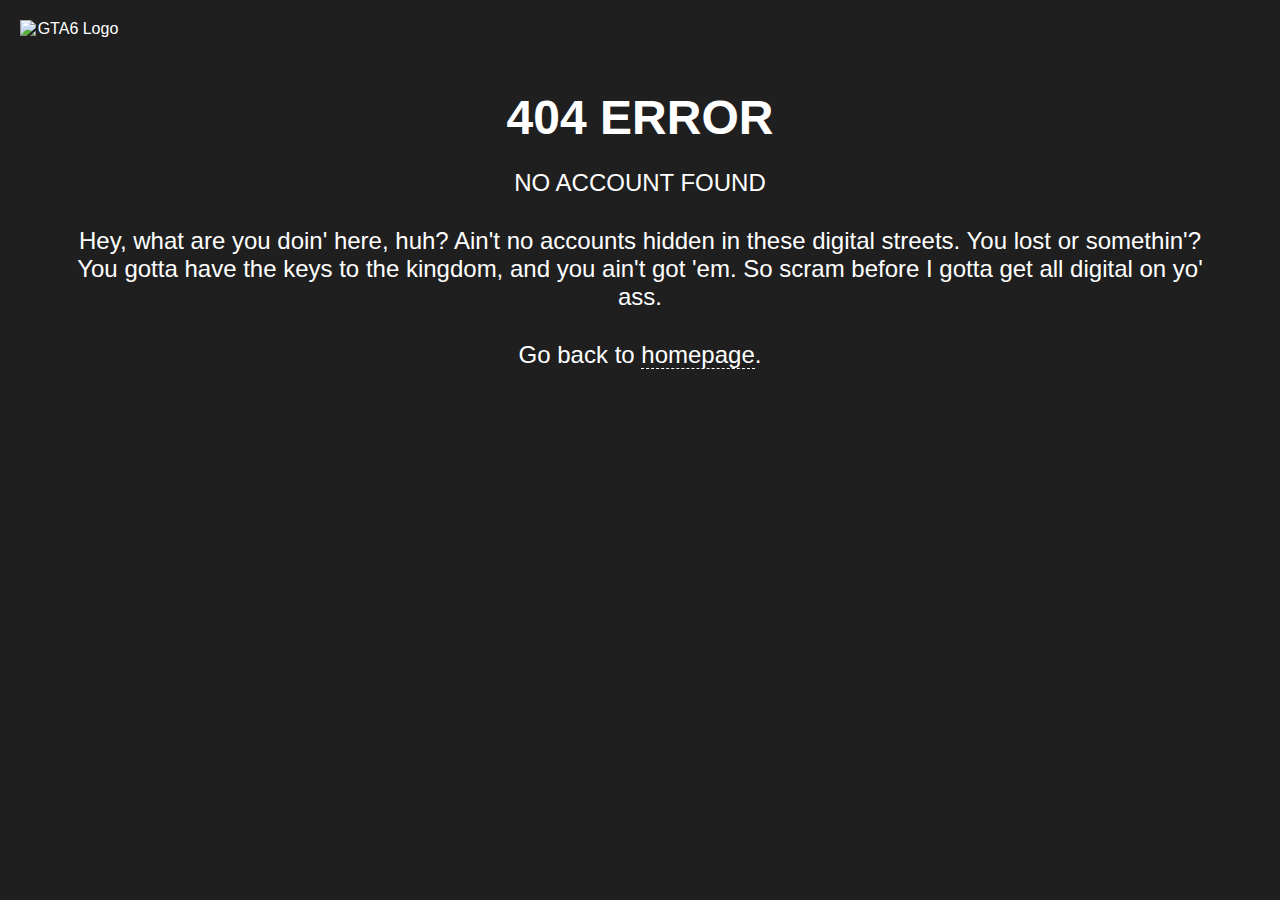
==== index.html @ b23bf7cd "Update index.html" ====
<!DOCTYPE html>
<html lang="en">
<head>
    <meta charset="UTF-8">
    <meta name="viewport" content="width=device-width, initial-scale=1.0">
    <title>404 ERROR NO ACCOUNT FOUND</title>
    <style>
        body {
            font-family: Arial, sans-serif;
            background-color: #1f1f1f;
            color: #ffffff;
            text-align: center;
            padding: 50px;
        }
        h1 {
            font-size: 48px;
            margin-bottom: 20px;
        }
        p {
            font-size: 24px;
            margin-bottom: 30px;
        }
        a {
            color: #ffffff;
            text-decoration: none;
            border-bottom: 1px dashed #ffffff;
        }
        a:hover {
            border-bottom: 1px solid #ffffff;
        }
        .logo {
            position: absolute;
            top: 20px;
            left: 20px;
            width: 100px;
        }
    </style>
</head>
<body>
    <img class="logo" src="download.png
        " alt="GTA6 Logo">
    <h1>404 ERROR</h1>
    <p>NO ACCOUNT FOUND</p>
    <p>Hey, what are you doin' here, huh? Ain't no accounts hidden in these digital streets. You lost or somethin'? You gotta have the keys to the kingdom, and you ain't got 'em. So scram before I gotta get all digital on yo' ass.</p>
    <p>Go back to <a href="/">homepage</a>.</p>
</body>
</html>
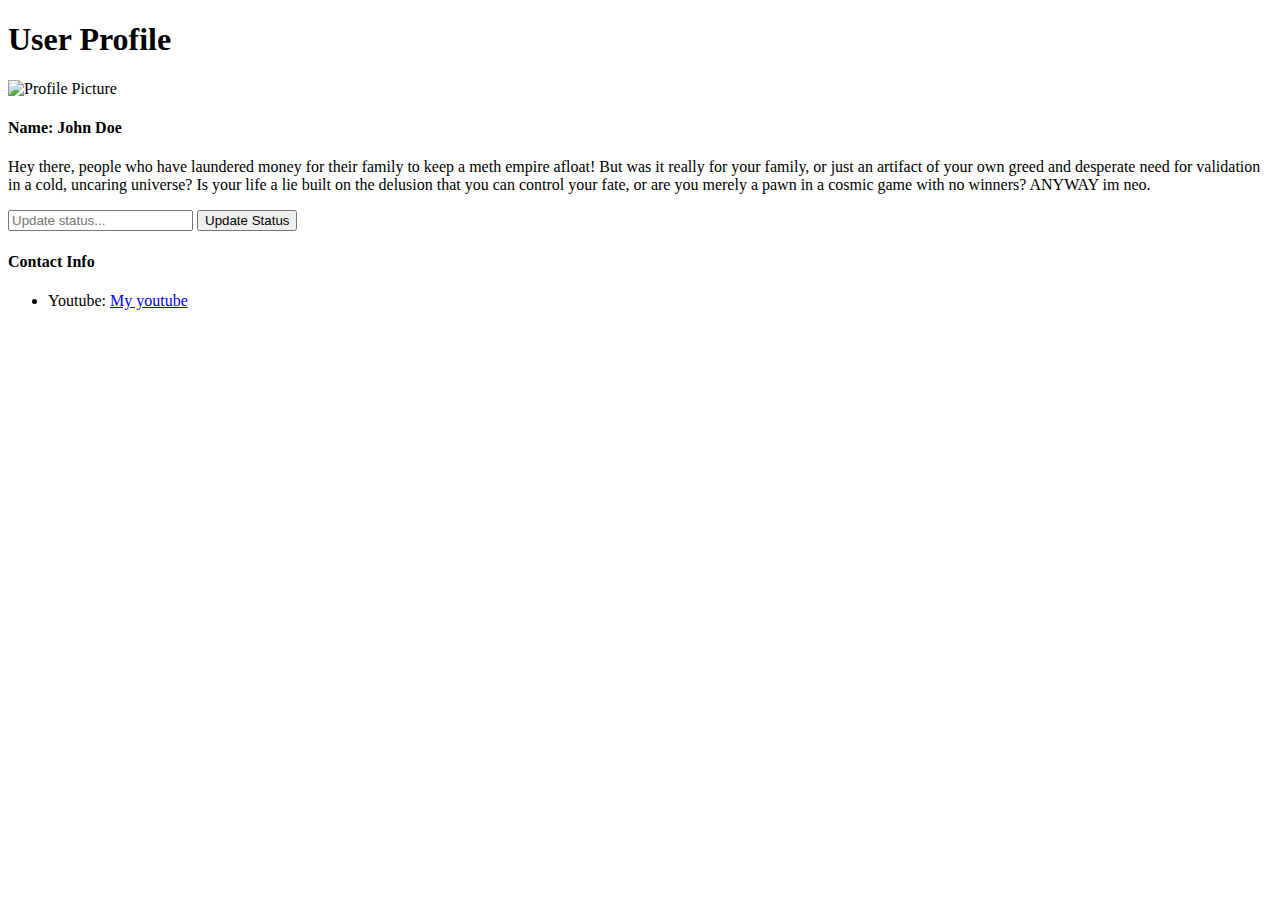
==== commit 0ad37510: "Update index.html" ====
--- a/index.html
+++ b/index.html
@@ -1,47 +1,27 @@
 <!DOCTYPE html>
-<html lang="en">
+<html>
 <head>
-    <meta charset="UTF-8">
-    <meta name="viewport" content="width=device-width, initial-scale=1.0">
-    <title>404 ERROR NO ACCOUNT FOUND</title>
-    <style>
-        body {
-            font-family: Arial, sans-serif;
-            background-color: #1f1f1f;
-            color: #ffffff;
-            text-align: center;
-            padding: 50px;
-        }
-        h1 {
-            font-size: 48px;
-            margin-bottom: 20px;
-        }
-        p {
-            font-size: 24px;
-            margin-bottom: 30px;
-        }
-        a {
-            color: #ffffff;
-            text-decoration: none;
-            border-bottom: 1px dashed #ffffff;
-        }
-        a:hover {
-            border-bottom: 1px solid #ffffff;
-        }
-        .logo {
-            position: absolute;
-            top: 20px;
-            left: 20px;
-            width: 100px;
-        }
-    </style>
+    <title>User Profile</title>
+    <link rel="stylesheet" type="text/css" href="styles.css">
+    <meta name="description" content="User profile page">
 </head>
 <body>
-    <img class="logo" src="download.png
-        " alt="GTA6 Logo">
-    <h1>404 ERROR</h1>
-    <p>NO ACCOUNT FOUND</p>
-    <p>Hey, what are you doin' here, huh? Ain't no accounts hidden in these digital streets. You lost or somethin'? You gotta have the keys to the kingdom, and you ain't got 'em. So scram before I gotta get all digital on yo' ass.</p>
-    <p>Go back to <a href="/">homepage</a>.</p>
+    <div class="profile-container">
+        <h1>User Profile</h1>
+        <img src="https://via.placeholder.com/150" alt="Profile Picture" class="profile-pic">
+        <h4>Name: John Doe</h4>
+        <p class="bio">Hey there, people who have laundered money for their family to keep a meth empire afloat! But was it really for your family, or just an artifact of your own greed and desperate need for validation in a cold, uncaring universe? Is your life a lie built on the delusion that you can control your fate, or are you merely a pawn in a cosmic game with no winners? ANYWAY im neo.</p>
+        
+        <input type="text" placeholder="Update status..." class="status-input">
+        <button class="update-btn">Update Status</button>
+
+        <h4>Contact Info</h4>
+        <ul>
+            
+            <li>Youtube: <a href="https://www.youtube.com/channel/UCHDxWsVlZNhDpIClR-Biy0A" class="website-link">My youtube</a></li>
+        </ul>
+    </div>
+
+    <script src="script.lua"></script>
 </body>
 </html>
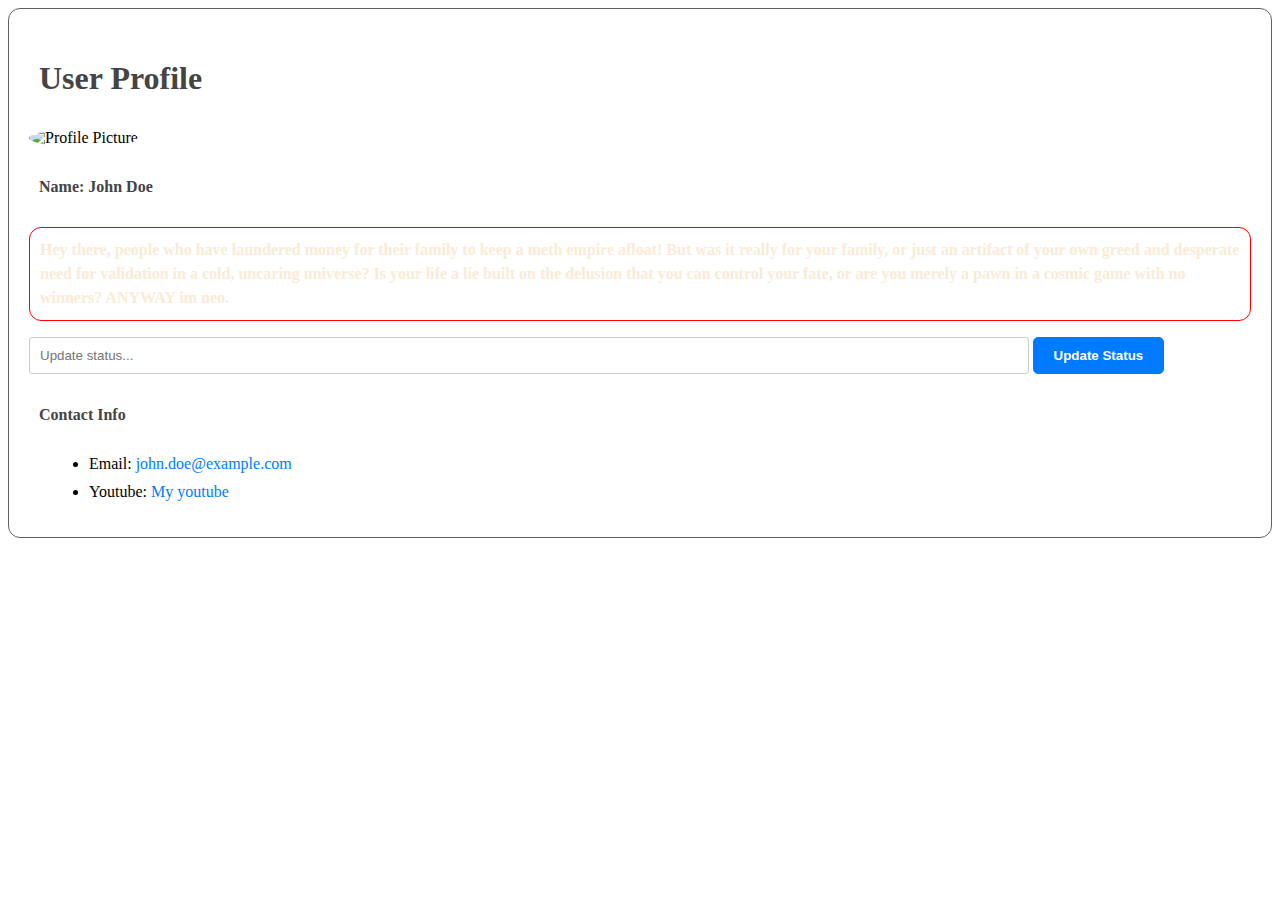
==== commit 7072b62b: "Update index.html" ====
--- a/index.html
+++ b/index.html
@@ -17,7 +17,7 @@
 
         <h4>Contact Info</h4>
         <ul>
-            
+            <li>Email: <a href="mailto:john.doe@example.com" class="email-link">john.doe@example.com</a></li>
             <li>Youtube: <a href="https://www.youtube.com/channel/UCHDxWsVlZNhDpIClR-Biy0A" class="website-link">My youtube</a></li>
         </ul>
     </div>
--- a/styles.css
+++ b/styles.css
@@ -0,0 +1,76 @@
+.profile-container {
+    border-color: #616161;
+    border-width: 1px;
+    border-style: solid;
+    border-radius: 12px;
+    padding: 20px;
+    direction: column;
+    align-items: center;
+    gap: 20px;
+}
+
+h1, h4 {
+    padding: 10px;
+    color: #444;
+}
+
+p.bio {
+    color: antiquewhite;
+    font-size: 16px;
+    line-height: 1.5;
+    font-family: Iosevka;
+    font-weight: bold;
+    border-style: solid;
+    border-width: 1px;
+    border-color: red;
+    border-radius: 12px;
+    padding: 10px;
+}
+
+.profile-pic {
+    border-radius: 50%;
+    width: 150px;
+    height: 150px;
+}
+
+input.status-input {
+    width: 80%;
+    padding: 10px;
+    border-width: 1px;
+    border-style: solid;
+    border-color: #ccc;
+    border-radius: 3px;
+}
+
+button.update-btn {
+    padding: 10px 20px;
+    border-width: 1px;
+    border-style: solid;
+    border-color: #007bff;
+    border-radius: 5px;
+    background-color: #007bff;
+    color: white;
+    font-weight: bold;
+    cursor: pointer;
+}
+
+a.email-link, a.website-link {
+    color: #007bff;
+    font-size: 16px;
+    text-decoration: none;
+    font-weight: ultralight;
+    underline: double;
+    underline-color: #ff0000;
+    overline: single;
+    overline-color: #ff0000;
+    strikethrough: true;
+    strikethrough-color: #ff0000;
+}
+
+ul {
+    margin-left: 20px;
+}
+
+li {
+    margin-bottom: 10px;
+}
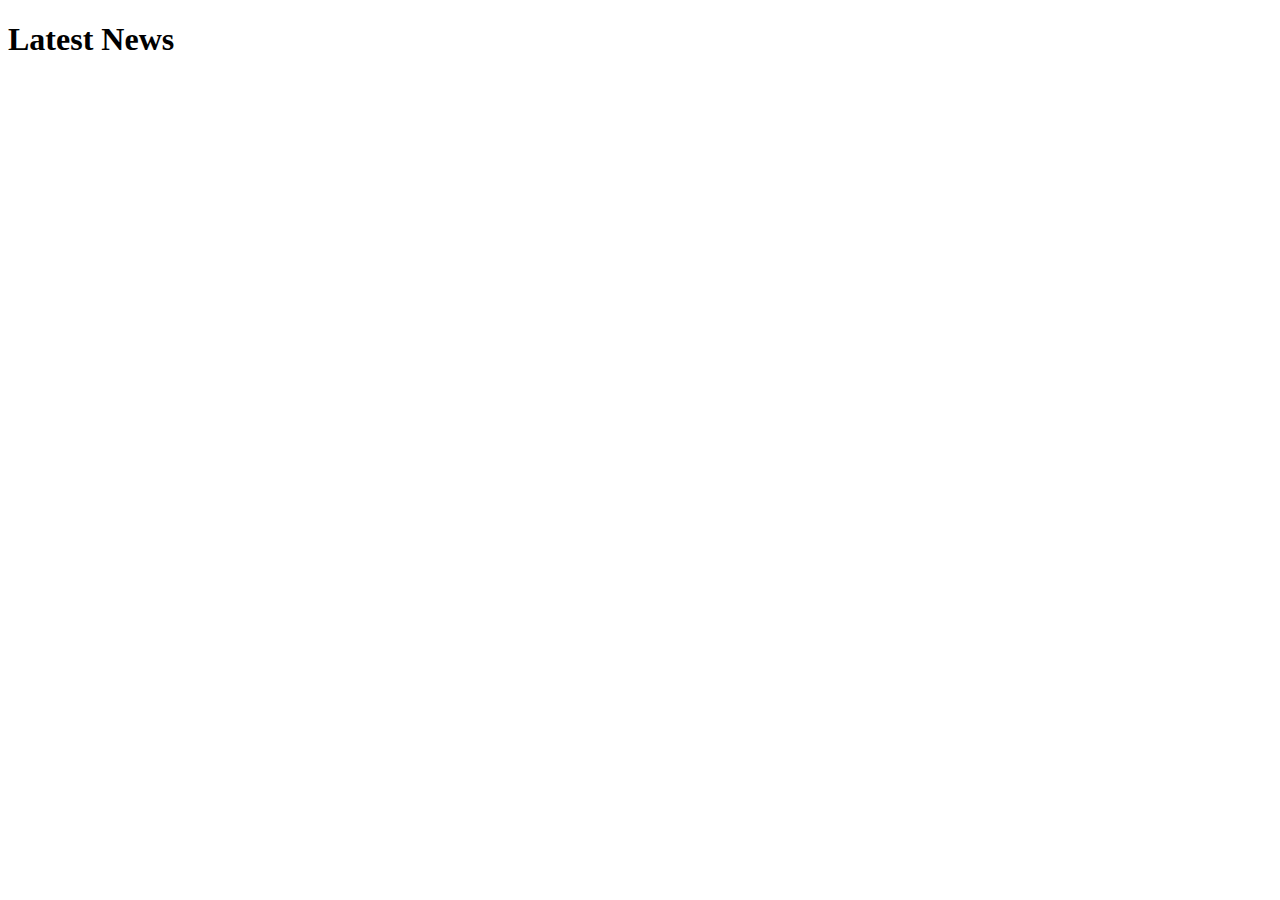
==== commit 321ee748: "Update index.html" ====
--- a/index.html
+++ b/index.html
@@ -1,27 +1,38 @@
 <!DOCTYPE html>
 <html>
 <head>
-    <title>User Profile</title>
-    <link rel="stylesheet" type="text/css" href="styles.css">
-    <meta name="description" content="User profile page">
+  <meta charset="UTF-8">
+  <title>My Blog</title>
+  <link rel="stylesheet" href="style.css">
 </head>
 <body>
-    <div class="profile-container">
-        <h1>User Profile</h1>
-        <img src="https://via.placeholder.com/150" alt="Profile Picture" class="profile-pic">
-        <h4>Name: John Doe</h4>
-        <p class="bio">Hey there, people who have laundered money for their family to keep a meth empire afloat! But was it really for your family, or just an artifact of your own greed and desperate need for validation in a cold, uncaring universe? Is your life a lie built on the delusion that you can control your fate, or are you merely a pawn in a cosmic game with no winners? ANYWAY im neo.</p>
-        
-        <input type="text" placeholder="Update status..." class="status-input">
-        <button class="update-btn">Update Status</button>
+  <h1>Latest News</h1>
+  <div id="blog-list">Loading...</div>
 
-        <h4>Contact Info</h4>
-        <ul>
-            <li>Email: <a href="mailto:john.doe@example.com" class="email-link">john.doe@example.com</a></li>
-            <li>Youtube: <a href="https://www.youtube.com/channel/UCHDxWsVlZNhDpIClR-Biy0A" class="website-link">My youtube</a></li>
-        </ul>
-    </div>
+  <script>
+    async function loadPosts() {
+      const files = ["posts/post1.json", "posts/post2.json"]; // List all post filenames
 
-    <script src="script.lua"></script>
+      const container = document.getElementById("blog-list");
+      container.innerHTML = "";
+
+      for (const file of files) {
+        const res = await fetch(file);
+        const post = await res.json();
+
+        const postElement = document.createElement("div");
+        postElement.className = "post";
+
+        postElement.innerHTML = `
+          <h2><a href="post.html?src=${encodeURIComponent(file)}">${post.title}</a></h2>
+          <p><strong>Date:</strong> ${post.date} | <strong>Author:</strong> ${post.author}</p>
+        `;
+
+        container.appendChild(postElement);
+      }
+    }
+
+    loadPosts();
+  </script>
 </body>
 </html>
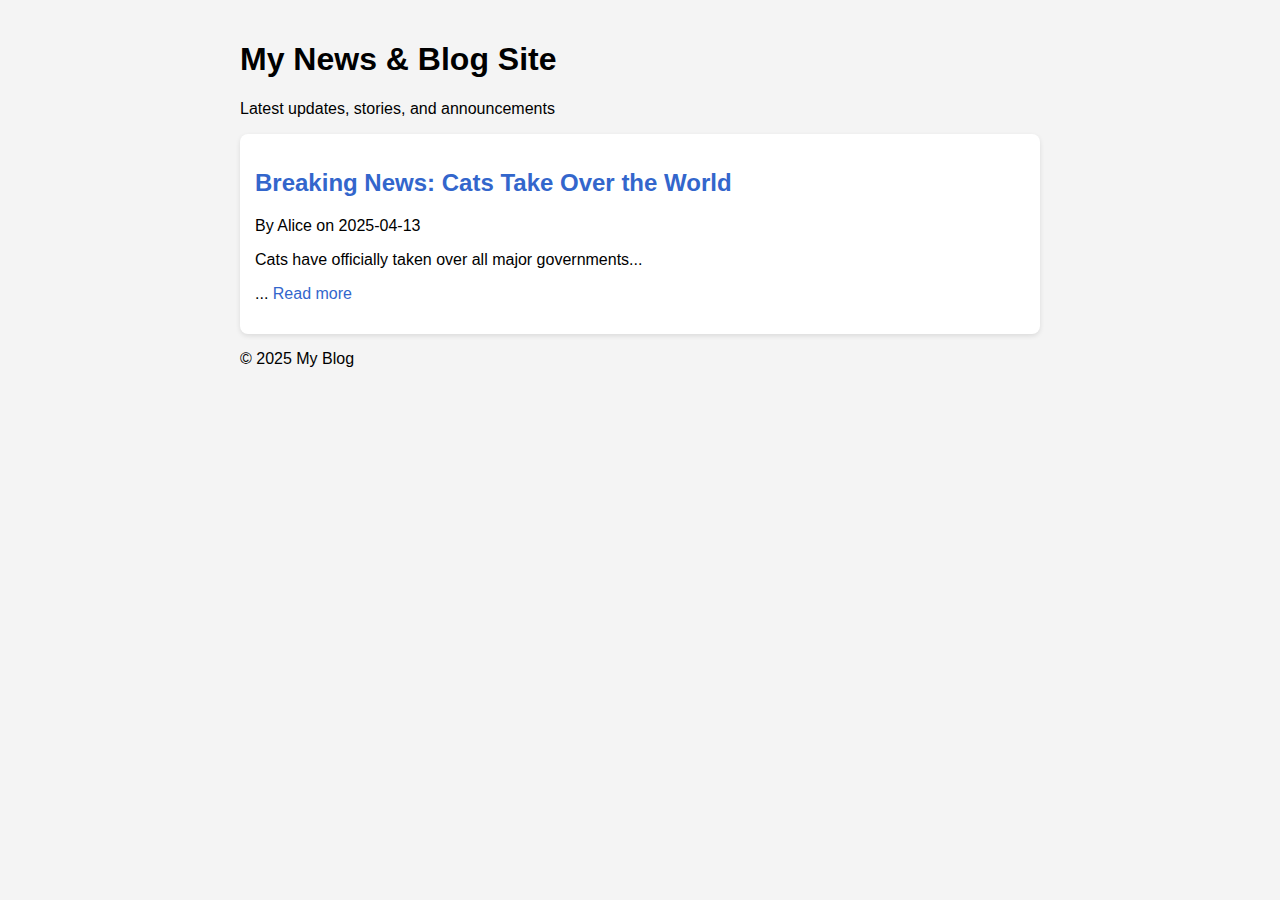
==== commit 493b8b28: "Update index.html" ====
--- a/index.html
+++ b/index.html
@@ -1,34 +1,53 @@
 <!DOCTYPE html>
-<html>
+<html lang="en">
 <head>
-  <meta charset="UTF-8">
-  <title>My Blog</title>
+  <meta charset="UTF-8" />
+  <meta name="viewport" content="width=device-width, initial-scale=1.0"/>
+  <title>News & Blog</title>
   <link rel="stylesheet" href="style.css">
 </head>
 <body>
-  <h1>Latest News</h1>
-  <div id="blog-list">Loading...</div>
+  <header>
+    <h1>My News & Blog Site</h1>
+    <p>Latest updates, stories, and announcements</p>
+  </header>
+
+  <main id="blog-list">
+    <p>Loading posts...</p>
+  </main>
+
+  <footer>
+    <p>© 2025 My Blog</p>
+  </footer>
 
   <script>
+    const files = [
+      "posts/post1.json",
+      "posts/post2.json"
+    ];
+
     async function loadPosts() {
-      const files = ["posts/post1.json", "posts/post2.json"]; // List all post filenames
-
       const container = document.getElementById("blog-list");
-      container.innerHTML = "";
+      container.innerHTML = ""; // Clear loading message
 
       for (const file of files) {
-        const res = await fetch(file);
-        const post = await res.json();
+        try {
+          const res = await fetch(file);
+          const post = await res.json();
 
-        const postElement = document.createElement("div");
-        postElement.className = "post";
+          const postElement = document.createElement("div");
+          postElement.className = "post";
 
-        postElement.innerHTML = `
-          <h2><a href="post.html?src=${encodeURIComponent(file)}">${post.title}</a></h2>
-          <p><strong>Date:</strong> ${post.date} | <strong>Author:</strong> ${post.author}</p>
-        `;
+          postElement.innerHTML = `
+            <h2><a href="post.html?src=${encodeURIComponent(file)}">${post.title}</a></h2>
+            <p class="meta">By ${post.author} on ${post.date}</p>
+            <p>${post.content.substring(0, 150)}... <a href="post.html?src=${encodeURIComponent(file)}">Read more</a></p>
+          `;
 
-        container.appendChild(postElement);
+          container.appendChild(postElement);
+        } catch (err) {
+          console.error("Error loading:", file, err);
+        }
       }
     }
 
--- a/style.css
+++ b/style.css
@@ -0,0 +1,20 @@
+body {
+  font-family: sans-serif;
+  max-width: 800px;
+  margin: auto;
+  padding: 20px;
+  background: #f4f4f4;
+}
+
+.post {
+  background: white;
+  padding: 15px;
+  margin: 10px 0;
+  border-radius: 8px;
+  box-shadow: 0 2px 5px rgba(0,0,0,0.1);
+}
+
+a {
+  color: #3366cc;
+  text-decoration: none;
+}
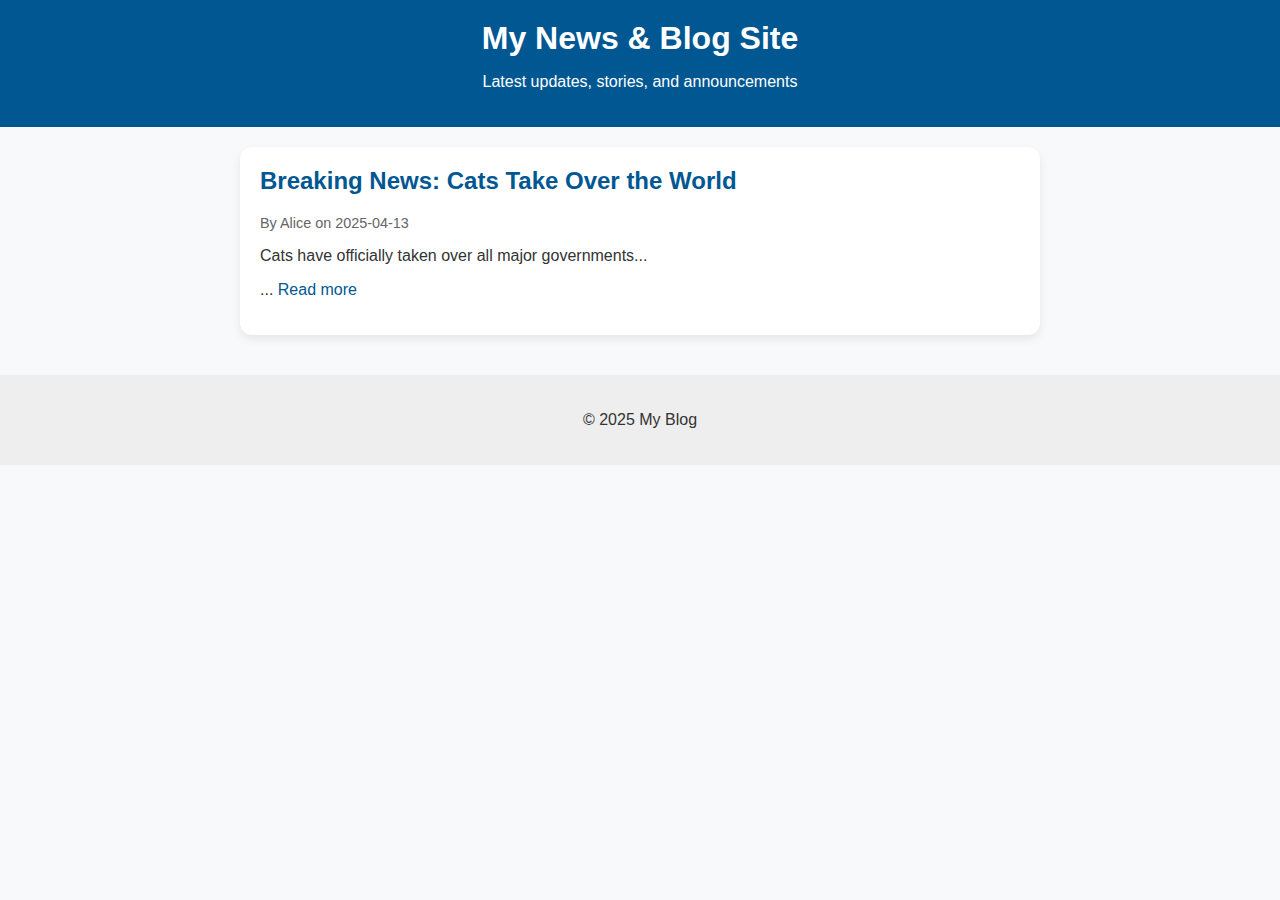
==== commit dbf5878d: "Update index.html" ====
--- a/index.html
+++ b/index.html
@@ -22,8 +22,7 @@
 
   <script>
     const files = [
-      "posts/post1.json",
-      "posts/post2.json"
+      "posts/post1.json"
     ];
 
     async function loadPosts() {
--- a/style.css
+++ b/style.css
@@ -1,20 +1,57 @@
 body {
-  font-family: sans-serif;
+  font-family: 'Segoe UI', sans-serif;
+  margin: 0;
+  padding: 0;
+  background: #f8f9fa;
+  color: #333;
+}
+
+header {
+  background: #005792;
+  color: white;
+  padding: 20px;
+  text-align: center;
+}
+
+header h1 {
+  margin: 0;
+}
+
+main {
   max-width: 800px;
-  margin: auto;
-  padding: 20px;
-  background: #f4f4f4;
+  margin: 20px auto;
+  padding: 0 20px;
 }
 
 .post {
   background: white;
-  padding: 15px;
-  margin: 10px 0;
-  border-radius: 8px;
-  box-shadow: 0 2px 5px rgba(0,0,0,0.1);
+  padding: 20px;
+  margin-bottom: 20px;
+  border-radius: 12px;
+  box-shadow: 0 4px 10px rgba(0, 0, 0, 0.08);
+}
+
+.post h2 {
+  margin-top: 0;
+}
+
+.meta {
+  font-size: 0.9em;
+  color: #666;
 }
 
 a {
-  color: #3366cc;
+  color: #005792;
   text-decoration: none;
 }
+
+a:hover {
+  text-decoration: underline;
+}
+
+footer {
+  text-align: center;
+  padding: 20px;
+  background: #eee;
+  margin-top: 40px;
+}
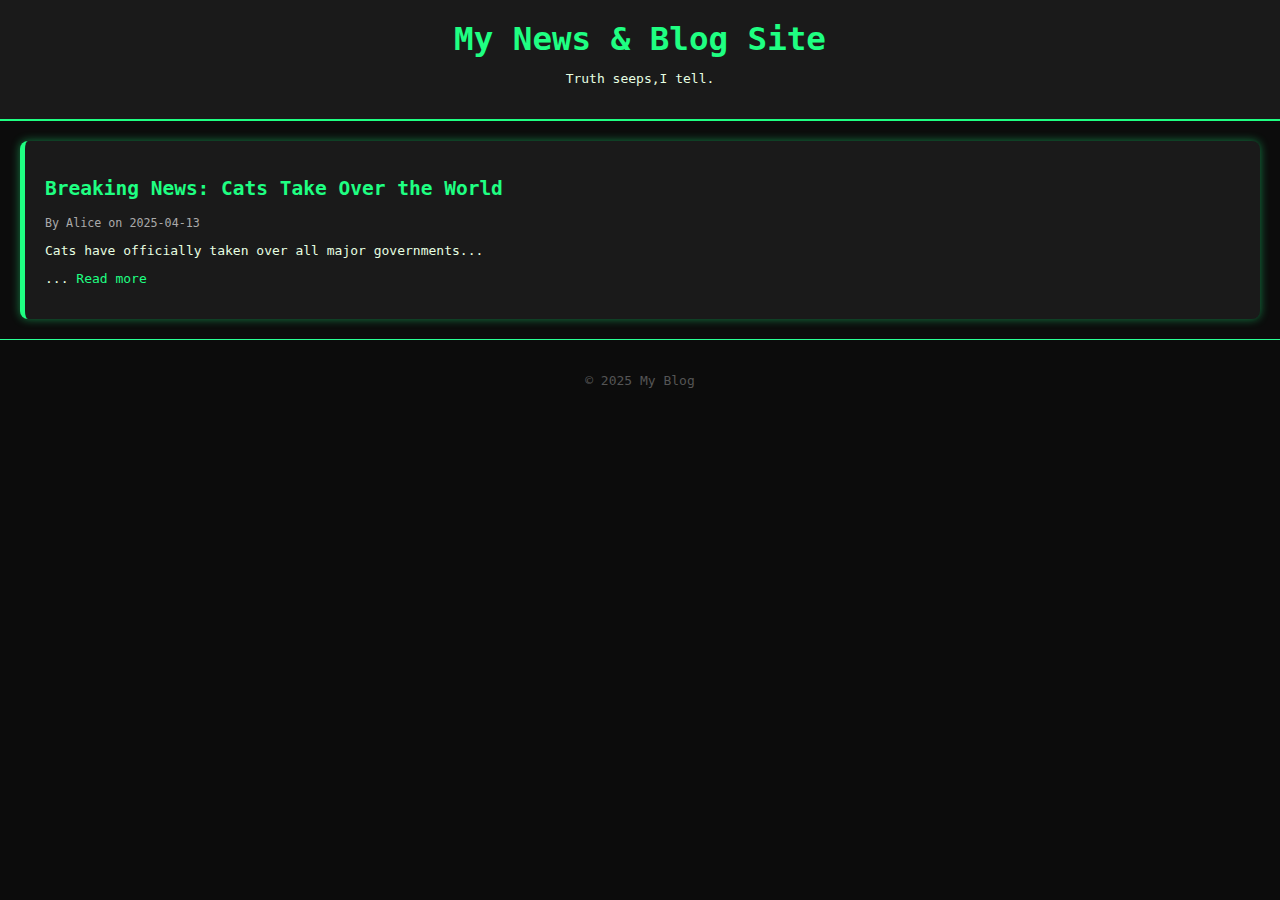
==== commit 6f3b3431: "Update index.html" ====
--- a/index.html
+++ b/index.html
@@ -9,7 +9,7 @@
 <body>
   <header>
     <h1>My News & Blog Site</h1>
-    <p>Latest updates, stories, and announcements</p>
+    <p>Truth seeps,I tell.</p>
   </header>
 
   <main id="blog-list">
--- a/style.css
+++ b/style.css
@@ -1,47 +1,58 @@
+:root {
+  --bg: #0c0c0c;
+  --primary: #1fff82;
+  --accent: #2aff95;
+  --text: #e7ffe1;
+  --card-bg: #1a1a1a;
+}
+
 body {
-  font-family: 'Segoe UI', sans-serif;
+  background-color: var(--bg);
+  color: var(--text);
+  font-family: monospace;
   margin: 0;
   padding: 0;
-  background: #f8f9fa;
-  color: #333;
 }
 
 header {
-  background: #005792;
-  color: white;
+  background-color: var(--card-bg);
+  border-bottom: 2px solid var(--primary);
   padding: 20px;
   text-align: center;
 }
 
 header h1 {
+  color: var(--primary);
   margin: 0;
+  font-size: 2.5em;
 }
 
-main {
-  max-width: 800px;
-  margin: 20px auto;
-  padding: 0 20px;
+header .tagline {
+  color: var(--accent);
+  font-style: italic;
+  margin-top: 8px;
 }
 
 .post {
-  background: white;
+  background-color: var(--card-bg);
+  border-left: 5px solid var(--primary);
   padding: 20px;
-  margin-bottom: 20px;
-  border-radius: 12px;
-  box-shadow: 0 4px 10px rgba(0, 0, 0, 0.08);
+  margin: 20px;
+  border-radius: 8px;
+  box-shadow: 0 0 10px #1fff8277;
 }
 
 .post h2 {
-  margin-top: 0;
+  color: var(--accent);
 }
 
 .meta {
   font-size: 0.9em;
-  color: #666;
+  color: #aaa;
 }
 
 a {
-  color: #005792;
+  color: var(--primary);
   text-decoration: none;
 }
 
@@ -52,6 +63,6 @@
 footer {
   text-align: center;
   padding: 20px;
-  background: #eee;
-  margin-top: 40px;
+  color: #555;
+  border-top: 1px solid #2aff95;
 }
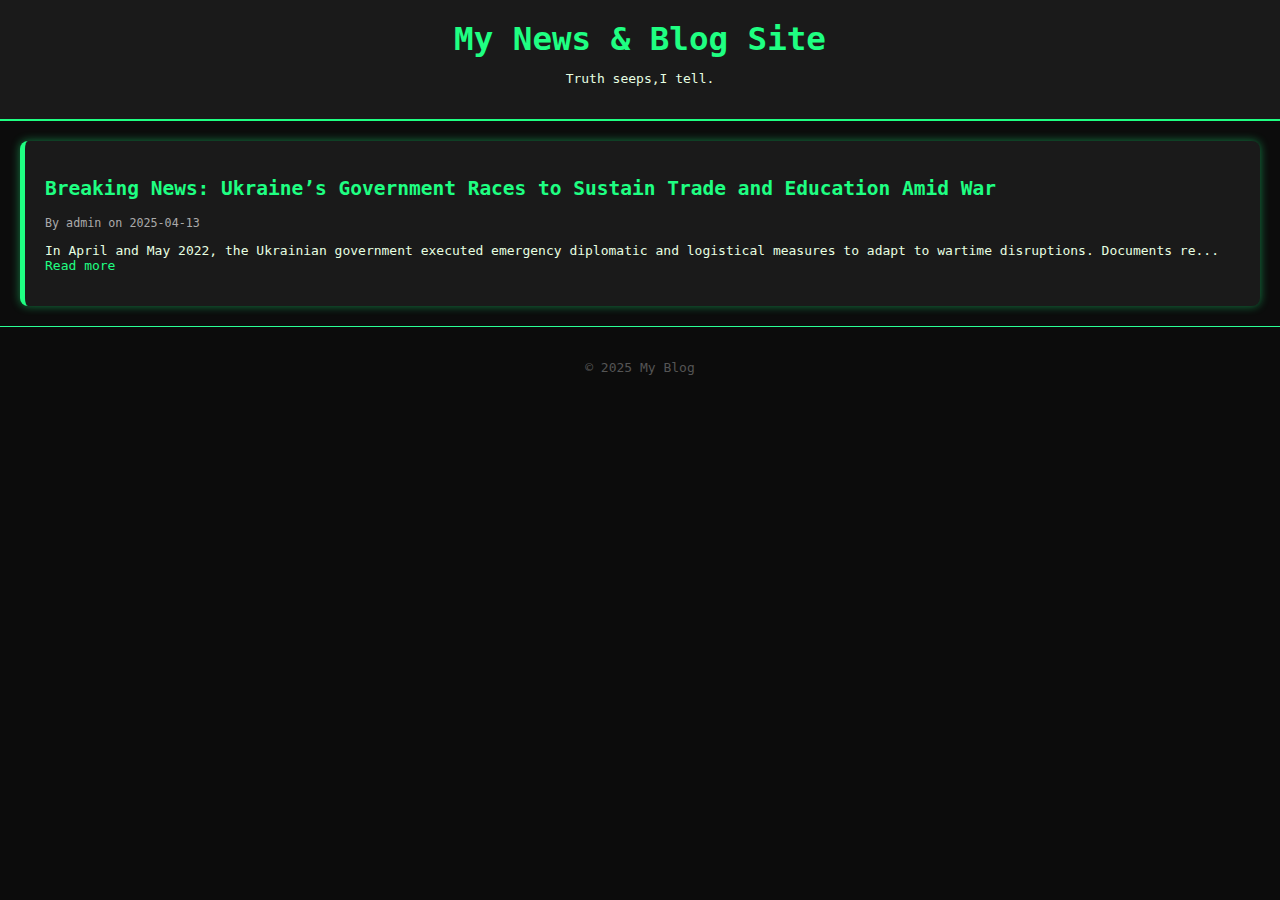
==== commit 8627eb78: "Update index.html" ====
--- a/index.html
+++ b/index.html
@@ -3,7 +3,7 @@
 <head>
   <meta charset="UTF-8" />
   <meta name="viewport" content="width=device-width, initial-scale=1.0"/>
-  <title>News & Blog</title>
+  <title>Truews</title>
   <link rel="stylesheet" href="style.css">
 </head>
 <body>
